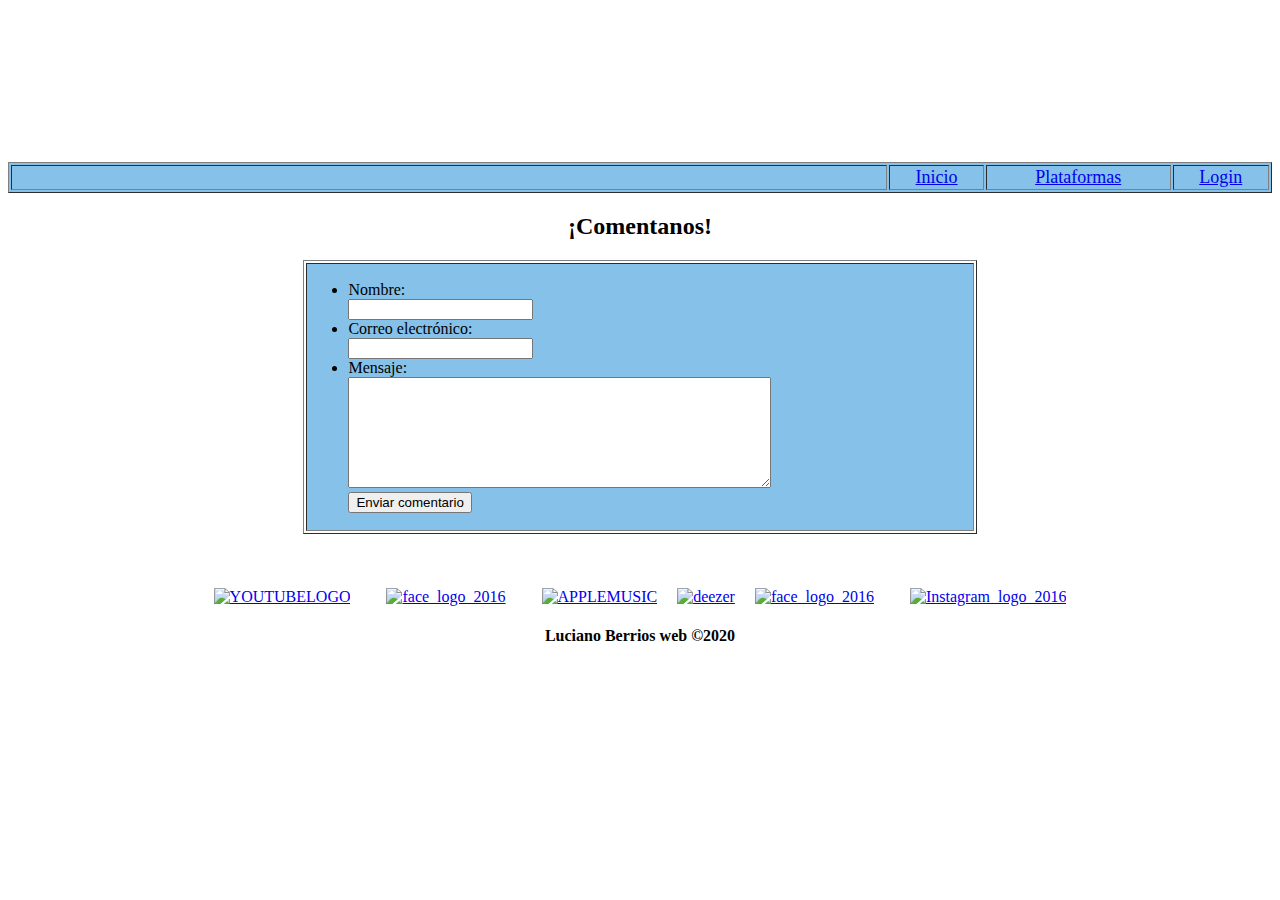
==== Comentarios.html @ e5c126c7 "Actualización Index con css" ====
<!DOCTYPE html>
<html lang="en">
<head>
    <meta charset="UTF-8">
    <meta http-equiv="X-UA-Compatible" content="IE=edge">
    <meta name="viewport" content="width=device-width, initial-scale=1.0">
    <title>Document</title>
</head>
<body background="https://www.xmple.com/wallpaper/linear-gradient-highlight-white-blue-1920x1080-c2-87cefa-ffffff-l-33-a-255-f-21.svg">
    <video src="https://www.youtube.com/embed/S48NyjSlq-g">
    </video>
    <div align="right" id="BarraNavegacion">
        <nav>
            <table background="https://img.freepik.com/foto-gratis/hermoso-fondo-azul-claro-vintage-decoracion-pintura-pared-telon-fondo_1962-1376.jpg?size=626&ext=jpg" width="100%"  bgcolor="#85C1E9" border="1px" >
                <tr> 
                    
                    <td width="70%" align="center">
                        <font face="impact" size="4">&nbsp;</font></td>
                    <td align="center" ><a href="index.html">
                    <font face="impact" size="4">Inicio</font> </a></td>
                    <td align="center"><a href="#Redes">
                        <font face="impact" size="4">Plataformas</font> </a></td>
                    <td align="center"><a href="login.html">
                        <font face="impact" size="4">Login</font> </a>
    
                    
                    
    
                </tr>
                
    
            </table>
        </nav>
    </div>

    
    <h2 align="center">¡Comentanos!</h2>
    <table align="center" border="1px">
        <tr> 
            <td  background="https://img.freepik.com/foto-gratis/hermoso-fondo-azul-claro-vintage-decoracion-pintura-pared-telon-fondo_1962-1376.jpg?size=626&ext=jpg" bgcolor="#85C1E9"width="70%">

                <form action="Comentarios.html" method="post">
                    <ul>
                     <li>
                       <label for="name">Nombre:</label>
                       <br>
                       <input type="text" id="name" name="user_name" />
                     </li>
                     <li>
                       <label for="mail">Correo electrónico:</label>
                       <br>
                       <input type="email" id="mail" name="user_email" />
                     </li>
                     <li>
                       <label for="msg">Mensaje:</label>
                       <br>
                       <textarea size id="msg" cols="50" rows="7"name="user_message"></textarea>
                     </li>
                     <input type="submit" value="Enviar comentario">
                
            </td>
        </tr>
    </table>

    <footer id="Redes" align="center">
        <br>
        <br>
        <br>
        
        <a title="YouTube" target="_blank" href="https://www.youtube.com/channel/UC55J6atRxw3z652_tVvEkHA"><img height="45px" src="http://assets.stickpng.com/images/580b57fcd9996e24bc43c545.png" alt="YOUTUBELOGO" /></a>&nbsp;&nbsp;&nbsp;&nbsp;&nbsp;&nbsp;&nbsp;&nbsp;
        <a title="Spotify" target="_blank"  href="https://open.spotify.com/artist/3RXuPLF7StQ8qoDbtkSNnd?si=0OTMqb5ASp6pNnsmqzPf2g&dl_branch=1"><img height="50px" src="https://www.wallpapertip.com/wmimgs/17-176153_download-logo-spotify-png.png" alt="face_logo_2016" /></a>&nbsp;&nbsp;&nbsp;&nbsp;&nbsp;&nbsp;&nbsp;&nbsp;
        <a title="Apple Music" target="_blank" href="https://music.apple.com/us/artist/naseb1/1518795846"><img height="45px" src="https://upload.wikimedia.org/wikipedia/commons/thumb/f/fa/Apple_logo_black.svg/647px-Apple_logo_black.svg.png" alt="APPLEMUSIC" /></a>&nbsp;&nbsp;&nbsp;&nbsp;
        <a title="Deezer" target="_blank" href="https://www.deezer.com/us/artist/97978062?autoplay=true"><img height="45px" src="https://logos-marcas.com/wp-content/uploads/2021/03/Deezer-Logo.png" alt="deezer" /></a>&nbsp;&nbsp;&nbsp;&nbsp;
        <a title="Amazon" target="_blank"  href="https://music.amazon.com/artists/B08BR36PHX/naseb1"><img height="50px" src="https://upload.wikimedia.org/wikipedia/commons/thumb/9/92/Amazon_Music_logo.svg/1200px-Amazon_Music_logo.svg.png" alt="face_logo_2016" /></a>&nbsp;&nbsp;&nbsp;&nbsp;&nbsp;&nbsp;&nbsp;&nbsp;
        <a title="Instagram" target="_blank" href="https://instagram.com"><img height="45px" src="https://upload.wikimedia.org/wikipedia/commons/thumb/e/e7/Instagram_logo_2016.svg/768px-Instagram_logo_2016.svg.png" alt="Instagram_logo_2016" /></a>
        <h4>Luciano Berrios web &copy;2020</h4>
        
    </footer>
</body>
</html>
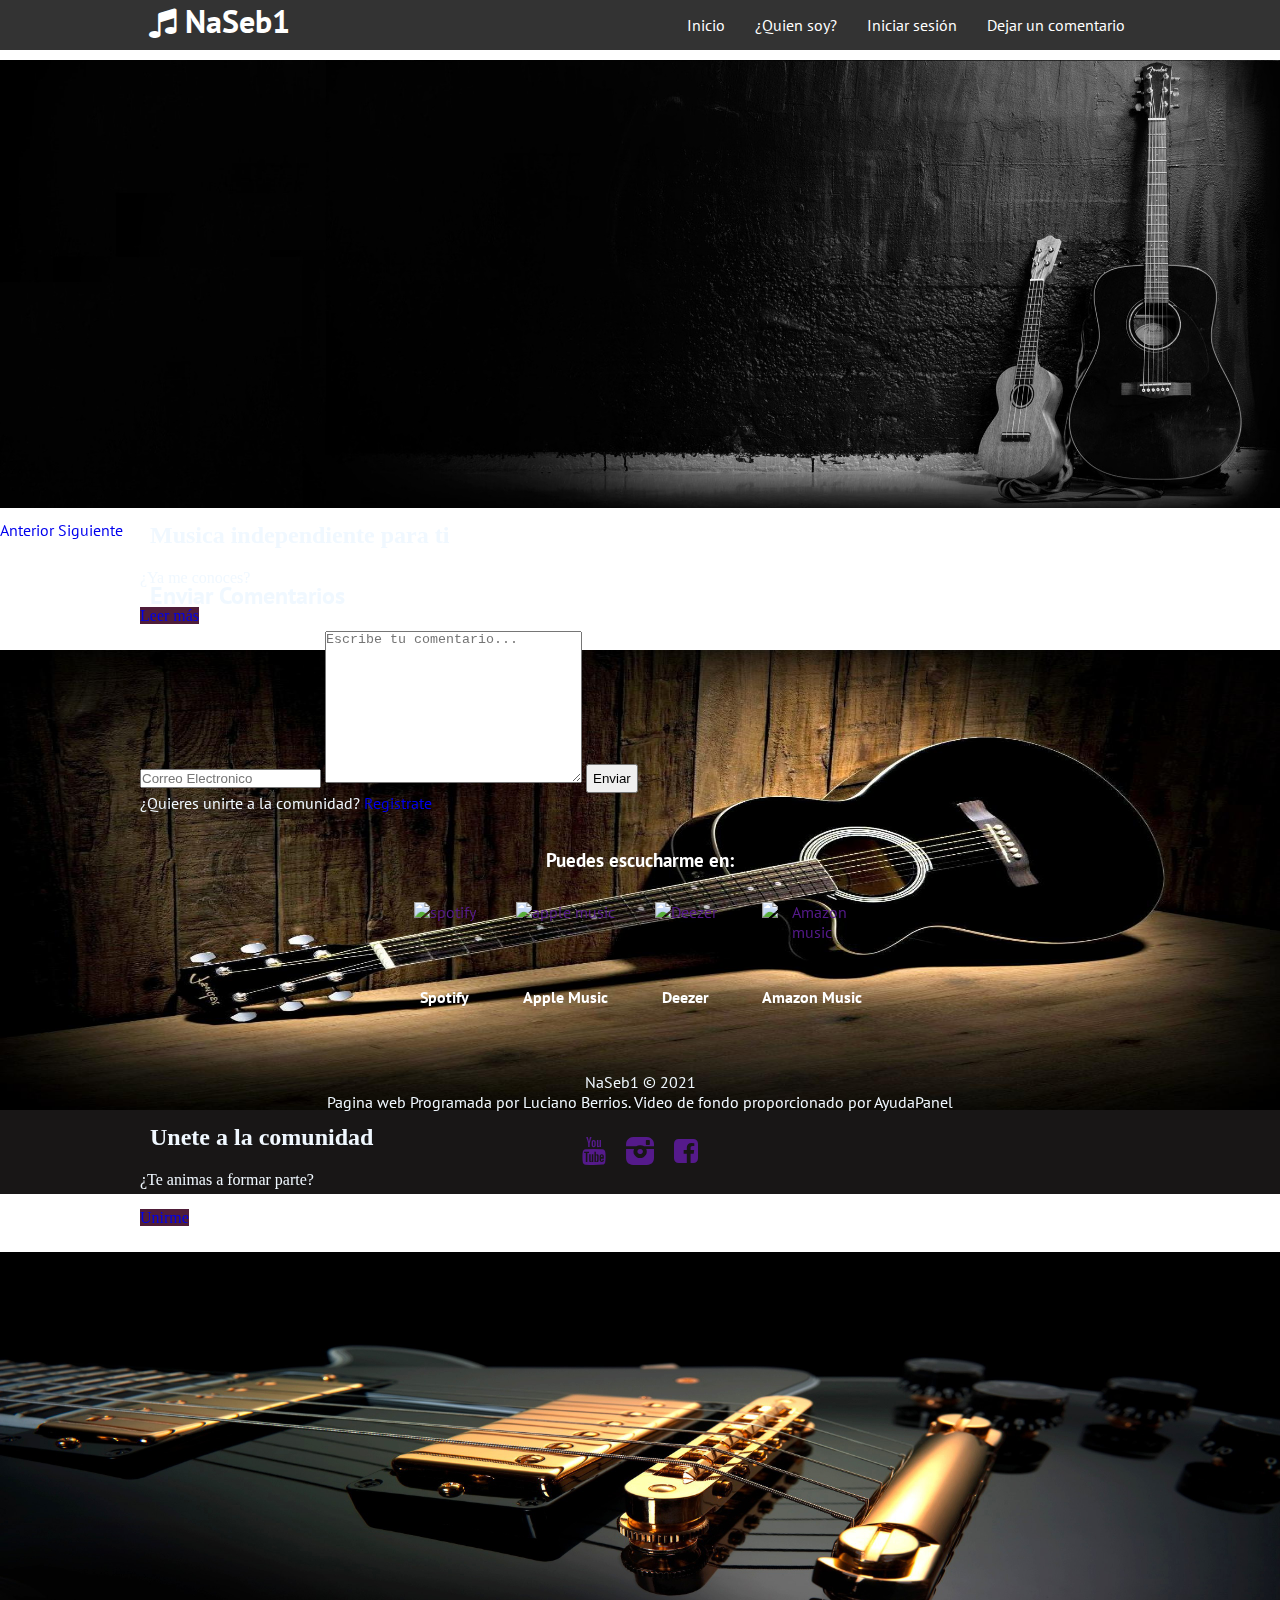
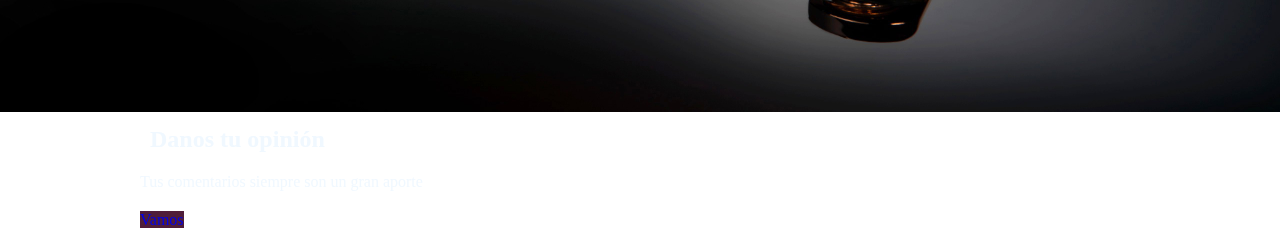
==== commit b224766a: "Actualización Banner Bootstrap" ====
--- a/Comentarios.html
+++ b/Comentarios.html
@@ -1,80 +1,188 @@
 <!DOCTYPE html>
-<html lang="en">
-<head>
-    <meta charset="UTF-8">
-    <meta http-equiv="X-UA-Compatible" content="IE=edge">
-    <meta name="viewport" content="width=device-width, initial-scale=1.0">
-    <title>Document</title>
-</head>
-<body background="https://www.xmple.com/wallpaper/linear-gradient-highlight-white-blue-1920x1080-c2-87cefa-ffffff-l-33-a-255-f-21.svg">
-    <video src="https://www.youtube.com/embed/S48NyjSlq-g">
-    </video>
-    <div align="right" id="BarraNavegacion">
-        <nav>
-            <table background="https://img.freepik.com/foto-gratis/hermoso-fondo-azul-claro-vintage-decoracion-pintura-pared-telon-fondo_1962-1376.jpg?size=626&ext=jpg" width="100%"  bgcolor="#85C1E9" border="1px" >
-                <tr> 
-                    
-                    <td width="70%" align="center">
-                        <font face="impact" size="4">&nbsp;</font></td>
-                    <td align="center" ><a href="index.html">
-                    <font face="impact" size="4">Inicio</font> </a></td>
-                    <td align="center"><a href="#Redes">
-                        <font face="impact" size="4">Plataformas</font> </a></td>
-                    <td align="center"><a href="login.html">
-                        <font face="impact" size="4">Login</font> </a>
+<html>
+    <head>
+        <meta charset="utf-8" />
+        <meta name="viewport" content="width=device-width, initial-scale=1">
+       
+        <title> Músico Naseb1</title>
+        <link rel="stylesheet" href="https://cdn.jsdelivr.net/npm/bootstrap@5.1.3/dist/css/bootstrap.min.css" integrity="sha384-1BmE4kWBq78iYhFldvKuhfTAU6auU8tT94WrHftjDbrCEXSU1oBoqyl2QvZ6jIW3" crossorigin="anonymous">
+        <link rel="stylesheet" href="css/Estilo.css">
+        <link rel="stylesheet" href="css/fontello.css">
+        
+    </head>
+    <body>
+        
+        <video autoplay="autoplay" loop="loop" muted defaultMuted playsinline  oncontextmenu="return false;"  preload="auto"  id="miVideo">
+            <source src="multimedia/GuitarraFondo.mp4" type="video/mp4">
+        
+            </video>
+        <script src="https://cdn.jsdelivr.net/npm/bootstrap@5.1.3/dist/js/bootstrap.bundle.min.js" integrity="sha384-ka7Sk0Gln4gmtz2MlQnikT1wXgYsOg+OMhuP+IlRH9sENBO0LRn5q+8nbTov4+1p" crossorigin="anonymous"></script>
+        <script src="https://code.jquery.com/jquery-3.2.1.slim.min.js" integrity="sha384-KJ3o2DKtIkvYIK3UENzmM7KCkRr/rE9/Qpg6aAZGJwFDMVNA/GpGFF93hXpG5KkN" crossorigin="anonymous"></script>
+        <script src="https://cdnjs.cloudflare.com/ajax/libs/popper.js/1.12.9/umd/popper.min.js" integrity="sha384-ApNbgh9B+Y1QKtv3Rn7W3mgPxhU9K/ScQsAP7hUibX39j7fakFPskvXusvfa0b4Q" crossorigin="anonymous"></script>
+        <script src="https://maxcdn.bootstrapcdn.com/bootstrap/4.0.0/js/bootstrap.min.js" integrity="sha384-JZR6Spejh4U02d8jOt6vLEHfe/JQGiRRSQQxSfFWpi1MquVdAyjUar5+76PVCmYl" crossorigin="anonymous"></script>
+        
+        <div id="carouselExampleIndicators" class="carousel slide" data-ride="carousel">
+            <ol class="carousel-indicators">
+                <li data-target="#carouselExampleIndicators" data-slide-to="0" class="active"></li>
+                <li data-target="#carouselExampleIndicators" data-slide-to="1"></li>
+                <li data-target="#carouselExampleIndicators" data-slide-to="2"></li>
+            </ol>
+            <div class="carousel-inner">
+                <div class="carousel-item active">
+                    <img class="d-block w-100" src="img/banner4.jpg" alt="First slide">
+                    <div class="carousel-caption d-none d-md-block">
+                        <section id="slider"> 
+                            
+                            <div class="contenedor">
+                                <h2>Musica independiente para ti</h2>
+                                <p>¿Ya me conoces?</p>
+                                <a class="btn btn-primary" href="QuienSoy.html" role="button">Leer más</a>
+            
+            
+                            </div>
+            
+            
+                        </section>
+                    </div>
+                </div>
+                <div class="carousel-item">
+                    <img class="d-block w-100" src="img/banner2hg.jpg" alt="Second slide">
+                    <div class="carousel-caption d-none d-md-block">
+                        <section id="slider"> 
+                            
+                            <div class="contenedor">
+                                <h2>Unete a la comunidad</h2>
+                                <p>¿Te animas a formar parte?</p>
+                                <a class="btn btn-primary" href="registro.html" role="button">Unirme</a>
+            
+            
+                            </div>
+            
+            
+                        </section>
+                    </div>
+                </div>
+                <div class="carousel-item">
+                    <img class="d-block w-100" src="img/banner-5 (1).jpg" alt="Third slide">
+                    <div class="carousel-caption d-none d-md-block">
+                        <section id="slider"> 
+                            
+                            <div class="contenedor">
+                                <h2>Danos tu opinión</h2>
+                                <p>Tus comentarios siempre son un gran aporte</p>
+                                <a class="btn btn-primary" href="Comentarios.html" role="button">Vamos</a>
+                                
+                                
+            
+                            </div>
+            
+            
+                        </section>
+                    </div>
+                </div>
+            </div>
+            <a class="carousel-control-prev" href="#carouselExampleIndicators" role="button" data-slide="prev">
+                <span class="carousel-control-prev-icon" aria-hidden="true"></span>
+                <span class="sr-only">Anterior</span>
+            </a>
+            <a class="carousel-control-next" href="#carouselExampleIndicators" role="button" data-slide="next">
+                <span class="carousel-control-next-icon" aria-hidden="true"></span>
+                <span class="sr-only">Siguiente</span>
+            </a>
+        </div>
+            <header>
+                <div class="contenedor">
+                    <h1 class="icon-music">NaSeb1</h1>
+                    <input type="checkbox" id="menu-bar">
+                    <label class="icon-menu" for="menu-bar"></label>
+                    <nav class="menu">
+                        <a href="index.html">Inicio</a>
+                        <a href="QuienSoy.html">¿Quien soy?</a>
+                        <a href="login.html">Iniciar sesión</a>
+                        <a href="Comentarios.html">Dejar un comentario</a>
+                    </nav>
+                </div>
     
-                    
-                    
+            </header>
+        
+        <main>
+
+
+            <section id="Comentarios">
+                <div class="contenedor">
+                    <h2> Enviar Comentarios</h2>
+                    <form action="">
+                        <input  class="Entradas" placeholder="Correo Electronico" id="Correo" type="text" name="Correo">
+                        
+                        <textarea class="Entradas" name="coment" placeholder="Escribe tu comentario..." id="coment" cols="30" rows="10"></textarea>
+
+        
     
-                </tr>
+                        
+                        <input  class="Botones" id="Enviar" type="submit"  value="Enviar" />
+                        <p>¿Quieres unirte a la comunidad?<a href="registro.html"> Registrate</a></p>
+    
+                    </form>
+                </div>
+               
                 
-    
-            </table>
-        </nav>
-    </div>
 
-    
-    <h2 align="center">¡Comentanos!</h2>
-    <table align="center" border="1px">
-        <tr> 
-            <td  background="https://img.freepik.com/foto-gratis/hermoso-fondo-azul-claro-vintage-decoracion-pintura-pared-telon-fondo_1962-1376.jpg?size=626&ext=jpg" bgcolor="#85C1E9"width="70%">
+            </section>
 
-                <form action="Comentarios.html" method="post">
-                    <ul>
-                     <li>
-                       <label for="name">Nombre:</label>
-                       <br>
-                       <input type="text" id="name" name="user_name" />
-                     </li>
-                     <li>
-                       <label for="mail">Correo electrónico:</label>
-                       <br>
-                       <input type="email" id="mail" name="user_email" />
-                     </li>
-                     <li>
-                       <label for="msg">Mensaje:</label>
-                       <br>
-                       <textarea size id="msg" cols="50" rows="7"name="user_message"></textarea>
-                     </li>
-                     <input type="submit" value="Enviar comentario">
-                
-            </td>
-        </tr>
-    </table>
 
-    <footer id="Redes" align="center">
-        <br>
-        <br>
-        <br>
-        
-        <a title="YouTube" target="_blank" href="https://www.youtube.com/channel/UC55J6atRxw3z652_tVvEkHA"><img height="45px" src="http://assets.stickpng.com/images/580b57fcd9996e24bc43c545.png" alt="YOUTUBELOGO" /></a>&nbsp;&nbsp;&nbsp;&nbsp;&nbsp;&nbsp;&nbsp;&nbsp;
-        <a title="Spotify" target="_blank"  href="https://open.spotify.com/artist/3RXuPLF7StQ8qoDbtkSNnd?si=0OTMqb5ASp6pNnsmqzPf2g&dl_branch=1"><img height="50px" src="https://www.wallpapertip.com/wmimgs/17-176153_download-logo-spotify-png.png" alt="face_logo_2016" /></a>&nbsp;&nbsp;&nbsp;&nbsp;&nbsp;&nbsp;&nbsp;&nbsp;
-        <a title="Apple Music" target="_blank" href="https://music.apple.com/us/artist/naseb1/1518795846"><img height="45px" src="https://upload.wikimedia.org/wikipedia/commons/thumb/f/fa/Apple_logo_black.svg/647px-Apple_logo_black.svg.png" alt="APPLEMUSIC" /></a>&nbsp;&nbsp;&nbsp;&nbsp;
-        <a title="Deezer" target="_blank" href="https://www.deezer.com/us/artist/97978062?autoplay=true"><img height="45px" src="https://logos-marcas.com/wp-content/uploads/2021/03/Deezer-Logo.png" alt="deezer" /></a>&nbsp;&nbsp;&nbsp;&nbsp;
-        <a title="Amazon" target="_blank"  href="https://music.amazon.com/artists/B08BR36PHX/naseb1"><img height="50px" src="https://upload.wikimedia.org/wikipedia/commons/thumb/9/92/Amazon_Music_logo.svg/1200px-Amazon_Music_logo.svg.png" alt="face_logo_2016" /></a>&nbsp;&nbsp;&nbsp;&nbsp;&nbsp;&nbsp;&nbsp;&nbsp;
-        <a title="Instagram" target="_blank" href="https://instagram.com"><img height="45px" src="https://upload.wikimedia.org/wikipedia/commons/thumb/e/e7/Instagram_logo_2016.svg/768px-Instagram_logo_2016.svg.png" alt="Instagram_logo_2016" /></a>
-        <h4>Luciano Berrios web &copy;2020</h4>
-        
-    </footer>
-</body>
+
+
+            <section id="plataformas">
+                <h3>Puedes escucharme en:</h3>
+                <div class="contenedor">
+
+                    <div class="info-plataforma">
+                        <a href="">
+                            <img src="https://www.wallpapertip.com/wmimgs/17-176153_download-logo-spotify-png.png" alt="spotify">
+                            <h4>Spotify</h4>
+                        </a>
+                    </div>
+                    <div class="info-plataforma">
+                        <a href="">
+                            <img src="http://tusimagenesde.com/wp-content/uploads/2017/07/apple-logo-2.png" alt="apple music">
+                            <h4>Apple Music</h4>
+                        </a>
+                        
+                    </div>
+                    <div class="info-plataforma">
+                        <a href="">
+                            <img src="https://logos-marcas.com/wp-content/uploads/2021/03/Deezer-Logo.png" alt="Deezer">
+                            <h4>Deezer</h4>
+                        </a>
+                        
+                    </div>
+                    <div class="info-plataforma">
+                        <a href="">
+                            <img src="https://upload.wikimedia.org/wikipedia/commons/thumb/9/92/Amazon_Music_logo.svg/1200px-Amazon_Music_logo.svg.png" alt="Amazon music">
+                            <h4>Amazon Music</h4></a>
+                    </div>
+                </div>
+
+            </section>
+
+            <footer>
+                <div id="contenedor">
+                    <p class="copy">NaSeb1 &copy; 2021 <br>Pagina web Programada por Luciano Berrios. Video de fondo proporcionado por AyudaPanel </p>
+                    <div class="sociales">
+                        <a class="icon-youtube" href=""></a>
+                        <a class="icon-instagram-filled" href=""></a>
+                        <a class="icon-facebook-squared" href=""></a>
+            
+
+
+                    </div>
+                </div>
+            </footer>
+
+
+        </main>
+
+
+    </body>
+
 </html>--- a/css/Estilo.css
+++ b/css/Estilo.css
@@ -0,0 +1,117 @@
+
+@import url('https://fonts.googleapis.com/css2?family=PT+Sans&display=swap');
+@import url(menu.css);
+@import url(banner.css);
+@import url(Novedad.css);
+@import url(plataformas.css);
+@import url(login.css);
+@import url(registro.css);
+@import url(Quiensoy.css);
+@import url(Comentarios.css);
+@import url(Boostrap.css);
+
+*{
+    margin: 0;
+    padding: 0;
+    box-sizing: border-box;
+
+}
+
+body{
+    font-family: 'PT Sans', sans-serif;
+}
+
+header
+{
+    width: 100%;
+    height: 50px;
+    background: #333;
+    color: #fff;
+
+    position: fixed;
+    top: 0;
+    left: 0;
+    z-index: 100;
+}
+
+video{
+    position: fixed;
+    min-width: 100%;
+    min-height: 100%;
+    
+    top: 50%;
+    left: 50%;
+
+    transform: translateX(-50%) translateY(-50%);
+
+    z-index: -1;
+}
+
+.contenedor{
+
+    width: 98%;
+    margin: auto;
+}
+
+h1{
+    float: left;
+}
+
+header .contenedor{
+
+    display: table;
+}
+
+section{
+    width: 100%;
+    margin-bottom: 25px;
+}
+
+#Bienvenidos{
+    text-align: center;
+    color: #fff;
+    width: 80%;
+    margin-left: 10%;
+}
+
+
+footer{
+    background: rgb(24, 22, 22);
+    color: #fff;
+}
+footer .contenedor{
+    display: flex;
+    flex-wrap: wrap;
+    justify-content: center;
+    padding-bottom: 25px;
+
+}
+
+.copy{
+    padding-top: 15px;
+    font-size: 10;
+    width: 100%;
+    text-align: center;
+
+}
+
+.sociales {
+    color: #333;
+    width: 100%;
+    text-align: center;
+    font-size: 28px;
+    padding-bottom: 25px;
+}
+
+.sociales a{
+    text-decoration: none;
+}
+
+
+@media (min-width:1024px)
+{.contenedor{
+    width: 1000px;
+}
+
+
+}
--- a/css/fontello.css
+++ b/css/fontello.css
@@ -0,0 +1,62 @@
+@font-face {
+  font-family: 'fontello';
+  src: url('../font/fontello.eot?81475059');
+  src: url('../font/fontello.eot?81475059#iefix') format('embedded-opentype'),
+       url('../font/fontello.woff2?81475059') format('woff2'),
+       url('../font/fontello.woff?81475059') format('woff'),
+       url('../font/fontello.ttf?81475059') format('truetype'),
+       url('../font/fontello.svg?81475059#fontello') format('svg');
+  font-weight: normal;
+  font-style: normal;
+}
+/* Chrome hack: SVG is rendered more smooth in Windozze. 100% magic, uncomment if you need it. */
+/* Note, that will break hinting! In other OS-es font will be not as sharp as it could be */
+/*
+@media screen and (-webkit-min-device-pixel-ratio:0) {
+  @font-face {
+    font-family: 'fontello';
+    src: url('../font/fontello.svg?81475059#fontello') format('svg');
+  }
+}
+*/
+[class^="icon-"]:before, [class*=" icon-"]:before {
+  font-family: "fontello";
+  font-style: normal;
+  font-weight: normal;
+  speak: never;
+
+  display: inline-block;
+  text-decoration: inherit;
+  width: 1em;
+  margin-right: .2em;
+  text-align: center;
+  /* opacity: .8; */
+
+  /* For safety - reset parent styles, that can break glyph codes*/
+  font-variant: normal;
+  text-transform: none;
+
+  /* fix buttons height, for twitter bootstrap */
+  line-height: 1em;
+
+  /* Animation center compensation - margins should be symmetric */
+  /* remove if not needed */
+  margin-left: .2em;
+
+  /* you can be more comfortable with increased icons size */
+  /* font-size: 120%; */
+
+  /* Font smoothing. That was taken from TWBS */
+  -webkit-font-smoothing: antialiased;
+  -moz-osx-font-smoothing: grayscale;
+
+  /* Uncomment for 3D effect */
+  /* text-shadow: 1px 1px 1px rgba(127, 127, 127, 0.3); */
+}
+
+.icon-home:before { content: '\e800'; } /* '' */
+.icon-music:before { content: '\e801'; } /* '' */
+.icon-menu:before { content: '\f0c9'; } /* '' */
+.icon-youtube:before { content: '\f167'; } /* '' */
+.icon-facebook-squared:before { content: '\f308'; } /* '' */
+.icon-instagram-filled:before { content: '\f31f'; } /* '' */
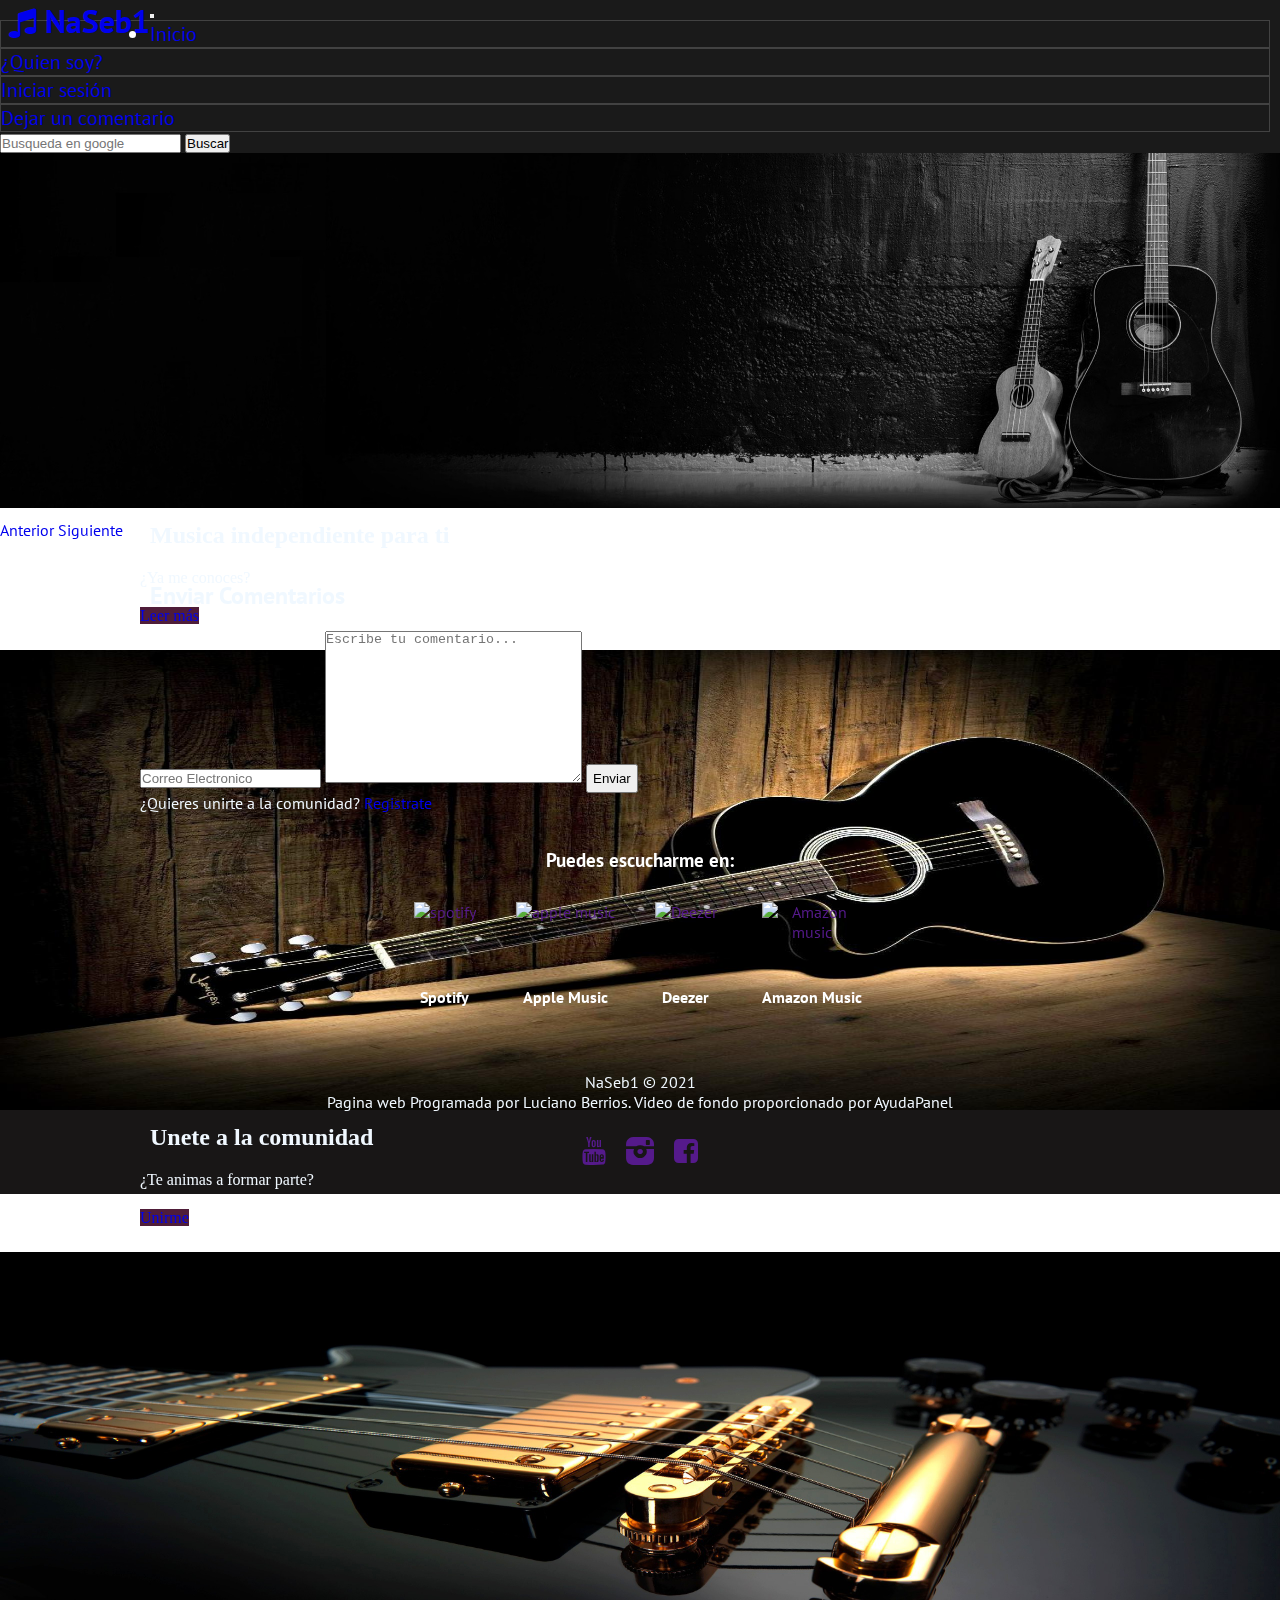
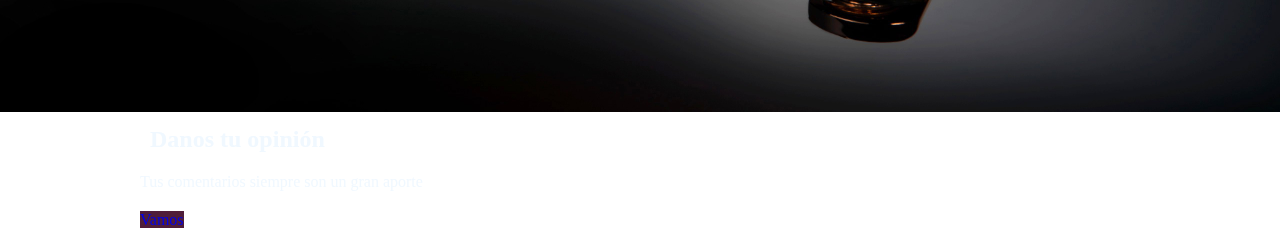
==== commit 458f0180: "Actualización barra de navegación" ====
--- a/Comentarios.html
+++ b/Comentarios.html
@@ -20,7 +20,8 @@
         <script src="https://code.jquery.com/jquery-3.2.1.slim.min.js" integrity="sha384-KJ3o2DKtIkvYIK3UENzmM7KCkRr/rE9/Qpg6aAZGJwFDMVNA/GpGFF93hXpG5KkN" crossorigin="anonymous"></script>
         <script src="https://cdnjs.cloudflare.com/ajax/libs/popper.js/1.12.9/umd/popper.min.js" integrity="sha384-ApNbgh9B+Y1QKtv3Rn7W3mgPxhU9K/ScQsAP7hUibX39j7fakFPskvXusvfa0b4Q" crossorigin="anonymous"></script>
         <script src="https://maxcdn.bootstrapcdn.com/bootstrap/4.0.0/js/bootstrap.min.js" integrity="sha384-JZR6Spejh4U02d8jOt6vLEHfe/JQGiRRSQQxSfFWpi1MquVdAyjUar5+76PVCmYl" crossorigin="anonymous"></script>
-        
+        <!-- A grey horizontal navbar that becomes vertical on small screens -->
+
         <div id="carouselExampleIndicators" class="carousel slide" data-ride="carousel">
             <ol class="carousel-indicators">
                 <li data-target="#carouselExampleIndicators" data-slide-to="0" class="active"></li>
@@ -90,20 +91,39 @@
                 <span class="sr-only">Siguiente</span>
             </a>
         </div>
-            <header>
-                <div class="contenedor">
-                    <h1 class="icon-music">NaSeb1</h1>
-                    <input type="checkbox" id="menu-bar">
-                    <label class="icon-menu" for="menu-bar"></label>
-                    <nav class="menu">
-                        <a href="index.html">Inicio</a>
-                        <a href="QuienSoy.html">¿Quien soy?</a>
-                        <a href="login.html">Iniciar sesión</a>
-                        <a href="Comentarios.html">Dejar un comentario</a>
-                    </nav>
-                </div>
-    
-            </header>
+        
+        <header>
+            <nav class="navbar navbar-expand-xl navbar-dark " id="BarNav">
+                <div class="container-fluid">
+                  <a class="navbar-brand" href="javascript:void(0)"><h1 class="icon-music">NaSeb1</h1></a>
+                  <button class="navbar-toggler" type="button" data-bs-toggle="collapse" data-bs-target="#mynavbar">
+                    <span class="navbar-toggler-icon"></span>
+                  </button>
+                  <div class="collapse navbar-collapse" id="mynavbar">
+                    <ul class="navbar-nav me-auto">
+                      <li class="nav-item">
+                        <a class="nav-link" href="index.html">Inicio</a>
+                      </li>
+                      <li class="nav-item">
+                        <a class="nav-link" href="QuienSoy.html">¿Quien soy?</a>
+                      </li>
+                      <li class="nav-item">
+                        <a class="nav-link" href="login.html">Iniciar sesión</a>
+                      </li>
+                      <li class="nav-item">
+                        <a class="nav-link" href="Comentarios.html">Dejar un comentario</a>
+                      </li>
+                    </ul>
+                    <form class="d-flex">
+                      <input class="form-control me-2" type="text" placeholder="Busqueda en google">
+                      <button class="btn btn-primary" type="button">Buscar</button>
+                    </form>
+                  </div>
+                </div>
+              </nav>
+  
+
+        </header>
         
         <main>
 
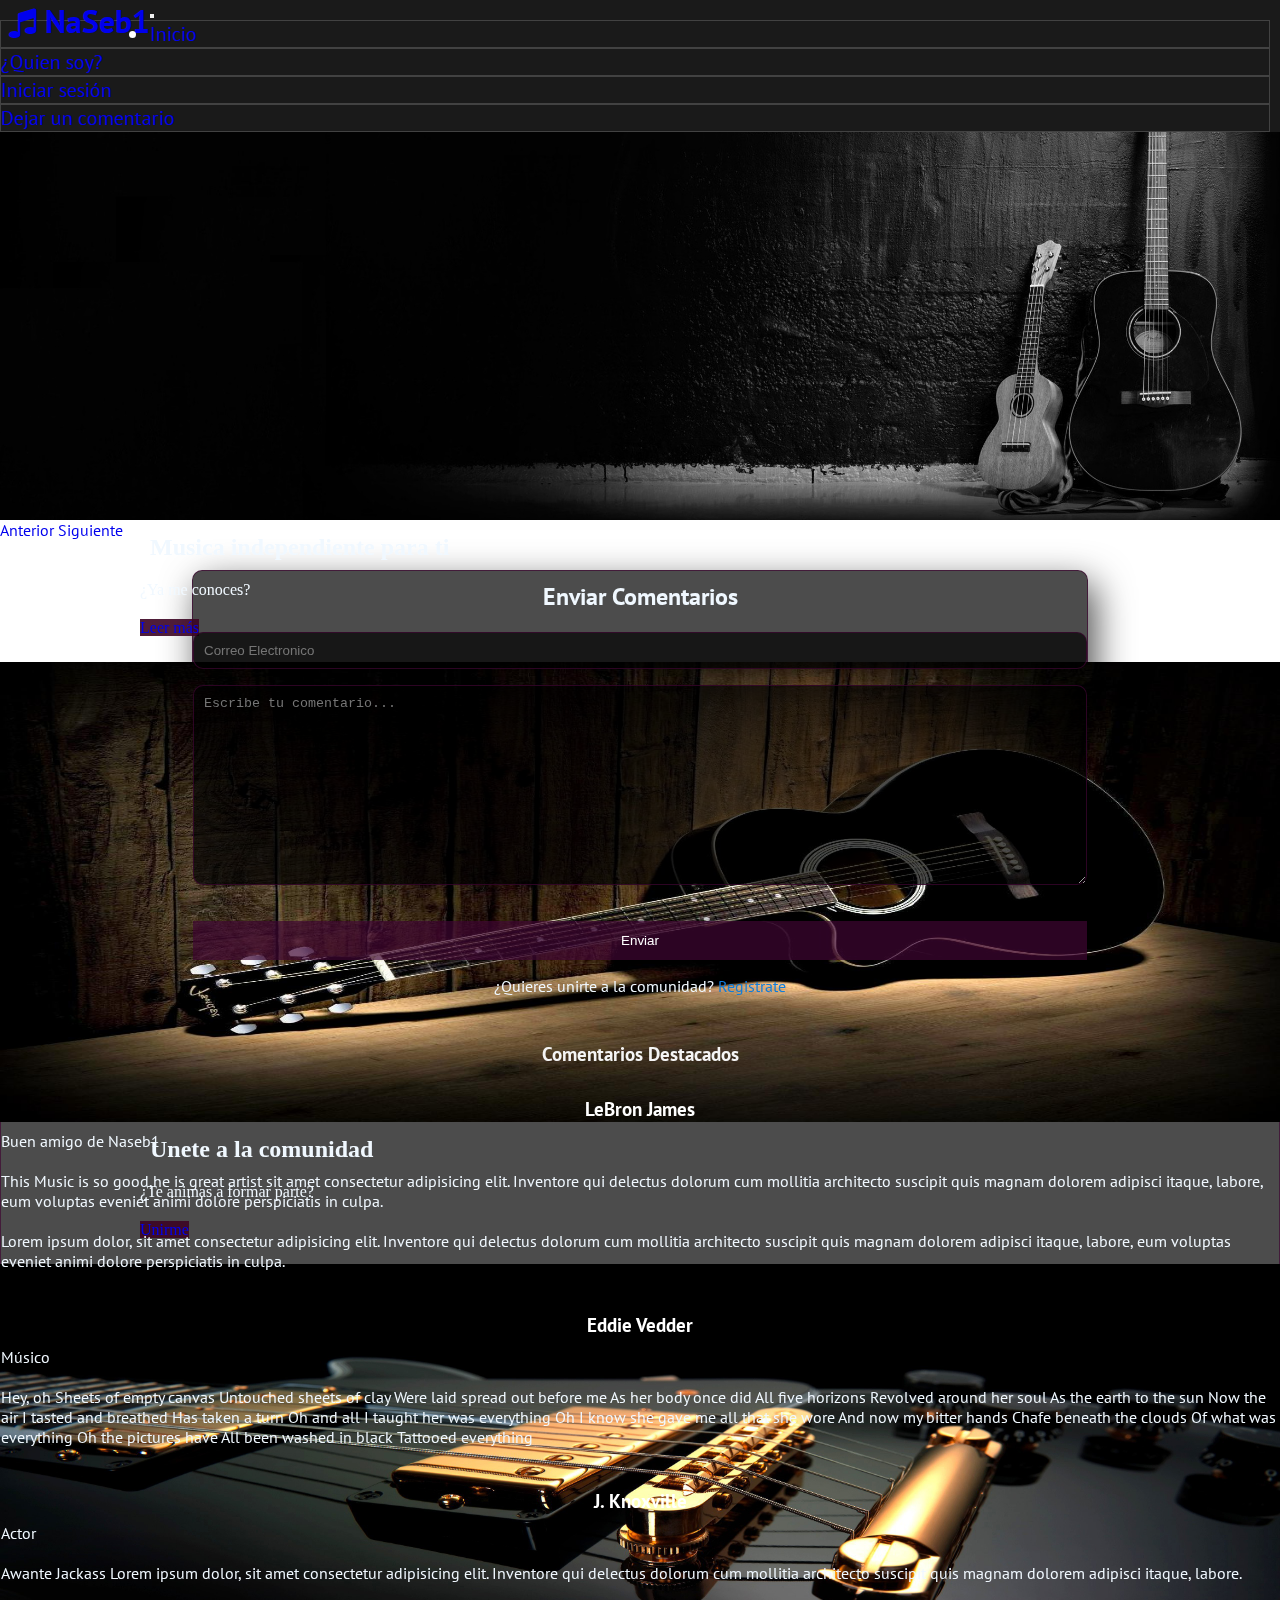
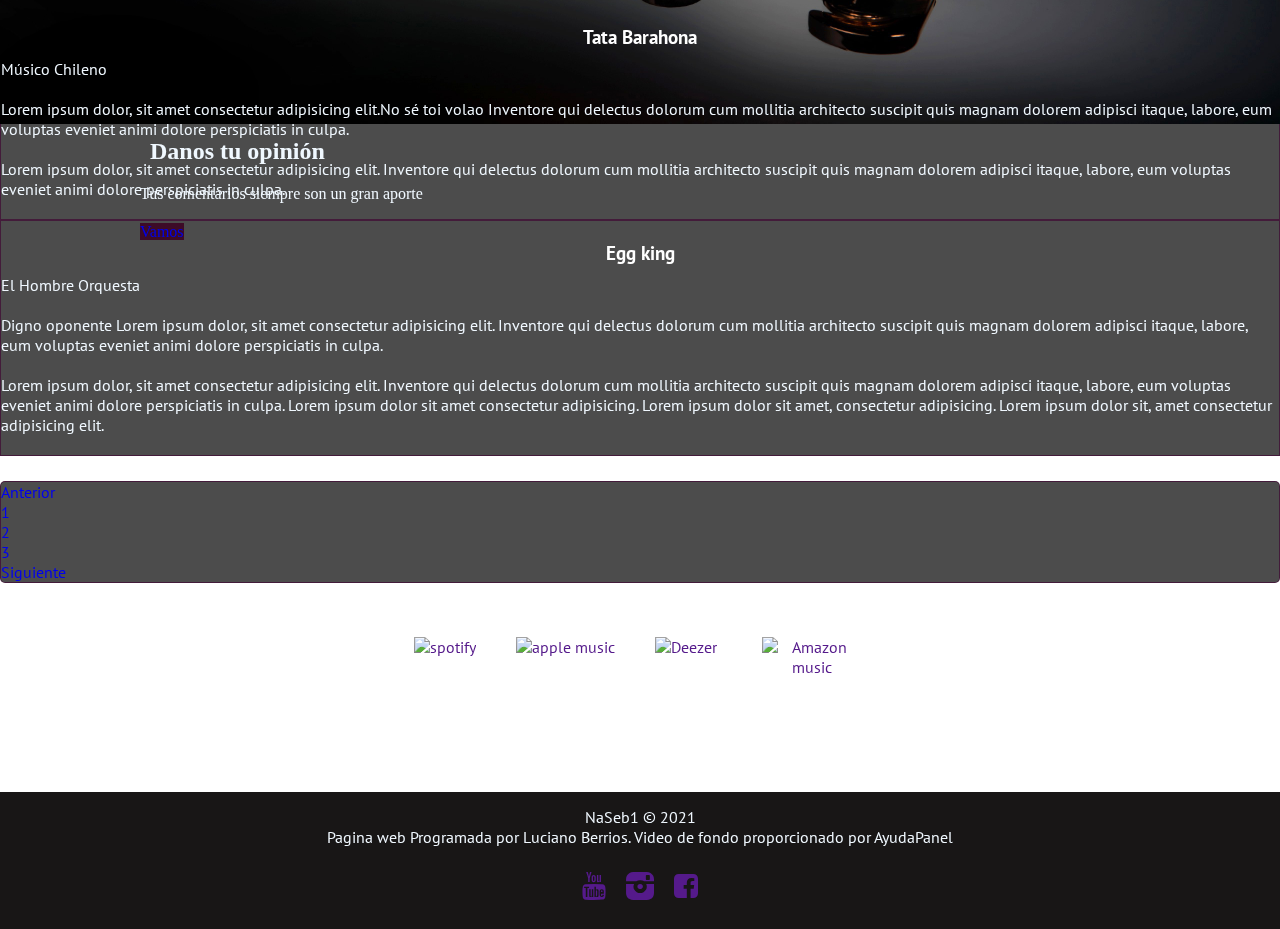
==== commit 7e681d41: "Retoques Finales" ====
--- a/Comentarios.html
+++ b/Comentarios.html
@@ -93,9 +93,9 @@
         </div>
         
         <header>
-            <nav class="navbar navbar-expand-xl navbar-dark " id="BarNav">
+            <nav class="navbar navbar-expand-xl navbar-dark bg-black" id="BarNav">
                 <div class="container-fluid">
-                  <a class="navbar-brand" href="javascript:void(0)"><h1 class="icon-music">NaSeb1</h1></a>
+                  <a class="navbar-brand" href="index.html"><h1 class="icon-music">NaSeb1</h1></a>
                   <button class="navbar-toggler" type="button" data-bs-toggle="collapse" data-bs-target="#mynavbar">
                     <span class="navbar-toggler-icon"></span>
                   </button>
@@ -114,10 +114,7 @@
                         <a class="nav-link" href="Comentarios.html">Dejar un comentario</a>
                       </li>
                     </ul>
-                    <form class="d-flex">
-                      <input class="form-control me-2" type="text" placeholder="Busqueda en google">
-                      <button class="btn btn-primary" type="button">Buscar</button>
-                    </form>
+                   
                   </div>
                 </div>
               </nav>
@@ -128,8 +125,8 @@
         <main>
 
 
-            <section id="Comentarios">
-                <div class="contenedor">
+            <section class="container-xl"id="Comentarios">
+                <div class="container-xl">
                     <h2> Enviar Comentarios</h2>
                     <form action="">
                         <input  class="Entradas" placeholder="Correo Electronico" id="Correo" type="text" name="Correo">
@@ -148,6 +145,148 @@
                 
 
             </section>
+            <h3 style="color: whitesmoke;">Comentarios Destacados</h3>
+            <div class="alto-100 bg-none d-flex justify-content-center align-items-center">
+                <section class="container">
+                    
+                  <div class="row">
+                    
+                    <div class="col-12 col-lg-9 h-100">
+                      
+                      <div class="row">
+            
+                        <div class="col-12 col-lg-8 mt-4 my-lg-4">
+                          <div id="ComentariosDestacados" class="card h-100 shadow quotation">
+                            <div class="card-body">
+                              <div class="d-flex align-items-center mb-3">
+                                <img style="height: 100px;" src="https://www.telemundo.com/sites/nbcutelemundo/files/images/article/cover/2020/06/12/lebron_james.jpg" alt="" 
+                                class="rounded-circle border border-3 border-secondary bg-secondary"
+                                >
+                                <div class="ps-3">
+                                  <h3 class="m-0  h3">LeBron James</h3>
+                                  <p class="m-0  h6">Buen amigo de Naseb1</p>
+                                </div>
+                              </div>
+                              <p class=" h6">This Music is so good,he is great artist sit amet consectetur adipisicing elit. Inventore qui delectus dolorum cum mollitia architecto suscipit quis magnam dolorem adipisci itaque, labore, eum voluptas eveniet animi dolore perspiciatis in culpa.</p>
+                              <p class="fs-6 lh-1">Lorem ipsum dolor, sit amet consectetur adipisicing elit. Inventore qui delectus dolorum cum mollitia architecto suscipit quis magnam dolorem adipisci itaque, labore, eum voluptas eveniet animi dolore perspiciatis in culpa.</p>
+                            </div>
+                          </div>
+                        </div>
+            
+                        <div class="col-12 col-lg-4 mt-4 my-lg-4">
+                          <div id="ComentariosDestacados" class="card  h-100 shadow">
+                            <div class="card-body">
+                              <div class="d-flex align-items-center mb-3">
+                                <img style="height: 100px;"src="https://images.mubicdn.net/images/cast_member/59481/cache-144824-1463186407/image-w856.jpg?size=800x" alt="" class="rounded-circle border border-3 border-secondary bg-secondary">
+                                <div class="ps-3">
+                                  <h3 class="m-0 h3">Eddie Vedder</h3>
+                                  <p class="m-0 h6">Músico </p>
+                                </div>
+                              </div>
+                              <p class="h6">Hey, oh
+                                Sheets of empty canvas
+                                Untouched sheets of clay
+                                Were laid spread out before me
+                                As her body once did
+                                All five horizons
+                                Revolved around her soul
+                                As the earth to the sun
+                                Now the air I tasted and breathed
+                                Has taken a turn
+                                Oh and all I taught her was everything
+                                Oh I know she gave me all that she wore
+                                And now my bitter hands
+                                Chafe beneath the clouds
+                                Of what was everything
+                                Oh the pictures have
+                                All been washed in black
+                                Tattooed everything</p>
+                            </div>
+                          </div>
+                        </div>
+                      </div>
+            
+                      <div class="row">
+            
+                        <div class="col-12 col-lg-4 mt-4 mt-lg-0 mb-lg-4">
+                          <div class="card  h-100 shadow">
+                            <div class="card-body">
+                              <div class="d-flex align-items-center mb-3">
+                                <img style="height: 100px;" src="https://upload.wikimedia.org/wikipedia/commons/1/1f/Johnny_Knoxville_by_Gage_Skidmore.jpg" alt="" class="rounded-circle border border-3 border-secondary bg-secondary">
+                                <div class="ps-3">
+                                  <h3 class="m-0 h3 ">J. Knoxville</h3>
+                                  <p class="m-0 h6 ">Actor</p>
+                                </div>
+                              </div>
+                              <p class="h6 ">Awante Jackass Lorem ipsum dolor, sit amet consectetur adipisicing elit. Inventore qui delectus dolorum cum mollitia architecto suscipit quis magnam dolorem adipisci itaque, labore.</p>
+                            </div>
+                          </div>
+                        </div>
+            
+            
+                        <div class="col-12 col-lg-8 mt-4 mt-lg-0 mb-lg-4">
+                          <div class="card  h-100 shadow">
+                            <div class="card-body">
+                              <div class="d-flex align-items-center mb-3">
+                                <img style="height: 100px;" src="https://i.scdn.co/image/ab6761610000e5eb03a4453bb9b09c447a01fa30" alt="" class="rounded-circle border border-3 border-secondary bg-secondary">
+                                <div class="ps-3">
+                                  <h3 class="m-0  h3">Tata Barahona</h3>
+                                  <p class="m-0 h6 ">Músico Chileno</p>
+                                </div>
+                              </div>
+                              <p class=" h6"> Lorem ipsum dolor, sit amet consectetur adipisicing elit.No sé toi volao Inventore qui delectus dolorum cum mollitia architecto suscipit quis magnam dolorem adipisci itaque, labore, eum voluptas eveniet animi dolore perspiciatis in culpa.</p>
+                              <p class=" fs-6 lh-1">Lorem ipsum dolor, sit amet consectetur adipisicing elit. Inventore qui delectus dolorum cum mollitia architecto suscipit quis magnam dolorem adipisci itaque, labore, eum voluptas eveniet animi dolore perspiciatis in culpa.</p>
+                            </div>
+                          </div>
+                        </div>
+            
+            
+                      </div>
+            
+            
+                    </div>
+            
+                    <div class="col-12 col-lg-3 my-4 my-lg-4">
+                      <div class="card  shadow h-100">
+                        <div class="card-body">
+                          <div class="d-flex align-items-center mb-3">
+                            <img style="height: 100px;" src="https://media.biobiochile.cl/wp-content/uploads/2020/01/captura.jpeg" alt="" class="rounded-circle border border-3 border-secondary bg-secondary">
+                            <div class="ps-3">
+                              <h3 class="m-0 h3">Egg king</h3>
+                              <p class="m-0 h6 ">El Hombre Orquesta</p>
+                            </div>
+                          </div>
+                          <p class="h6 ">Digno oponente Lorem ipsum dolor, sit amet consectetur adipisicing elit. Inventore qui delectus dolorum cum mollitia architecto suscipit quis magnam dolorem adipisci itaque, labore, eum voluptas eveniet animi dolore perspiciatis in culpa.</p>
+                          <p class="fs-6 lh-1 ">Lorem ipsum dolor, sit amet consectetur adipisicing elit. Inventore qui delectus dolorum cum mollitia architecto suscipit quis magnam dolorem adipisci itaque, labore, eum voluptas eveniet animi dolore perspiciatis in culpa. Lorem ipsum dolor sit amet consectetur adipisicing. Lorem ipsum dolor sit amet, consectetur adipisicing. Lorem ipsum dolor sit, amet consectetur adipisicing elit.</p>
+                        </div>
+                      </div>
+                    </div>
+            
+                  </div>
+                </section>
+                
+            </div>
+            <div class="bg-none d-flex justify-content-center align-items-center"  >
+                <nav aria-label="...">
+                    <ul class="pagination">
+                      <li class="page-item disabled">
+                        <a class="page-link " href="#" tabindex="-1">Anterior</a>
+                      </li>
+                      <li class="page-item"><a class="page-link" href="#">1</a></li>
+                      <li class="page-item">
+                        <a class="page-link" href="#">2 <span class="sr-only"></span></a>
+                      </li>
+                      <li class="page-item"><a class="page-link" href="#">3</a></li>
+                      <li class="page-item">
+                        <a class="page-link" href="#">Siguiente</a>
+                      </li>
+                    </ul>
+                  </nav>
+
+            </div>
+           
+            
+            
 
 
 
